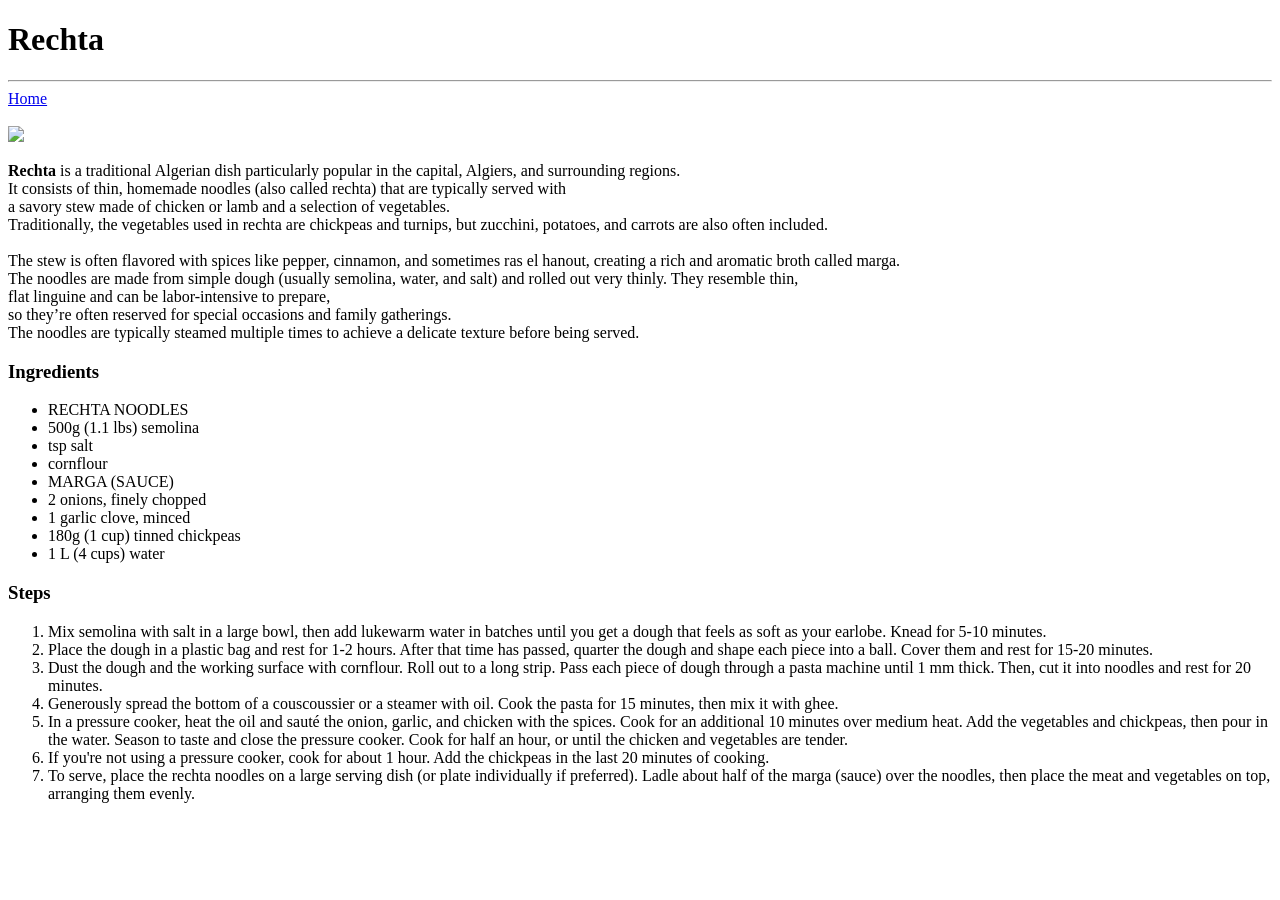
==== recipes/rechta.html @ 8c557d61 "Fix files structure I gorgot about the ewcipes directory so moves the html files" ====
<!DOCTYPE html>
<html lang="en">
<head>
    <meta charset="UTF-8">
    <meta name="viewport" content="width=device-width, initial-scale=1.0">
    <title>Document</title>
</head>
<body>
    <h1>Rechta</h1>
    <hr>

    <a href="index.html">Home</a> 
    <br> <br>
    <img src="https://encrypted-tbn0.gstatic.com/images?q=tbn:ANd9GcRVhuFlB-10JAiF4s7_x4IYRPYOQy2-hUHyaIVltuipRg&s=10">
    <p ><strong> Rechta </strong>is a traditional Algerian dish particularly popular in the capital, Algiers, and surrounding regions. <br>
    It consists of thin, homemade noodles (also called rechta) that are typically served with <br>
    a savory stew made of chicken or lamb and a selection of vegetables. <br>
    Traditionally, the vegetables used in rechta are chickpeas and turnips, but zucchini, potatoes, and carrots are also often included. <br>
        <br>
    The stew is often flavored with spices like pepper, cinnamon, and sometimes ras el hanout, creating a rich and aromatic broth called marga. <br>
    The noodles are made from simple dough (usually semolina, water, and salt) and rolled out very thinly. They resemble thin, <br>
    flat linguine and can be labor-intensive to prepare, <br>
    so they’re often reserved for special occasions and family gatherings. <br>
    The noodles are typically steamed multiple times to achieve a delicate texture before being served. 
    </p>
    
    <h3>Ingredients</h3>
    <ul>
        <li>RECHTA NOODLES</li>
        <li>500g (1.1 lbs) semolina</li>
        <li>tsp salt</li>
        <li>cornflour</li>
        <li>MARGA (SAUCE)</li>
        <li>2 onions, finely chopped</li>
        <li>1 garlic clove, minced</li>
        <li>180g (1 cup) tinned chickpeas</li>
        <li>1 L (4 cups) water</li>
    </ul>

    <h3>Steps</h3>     
    <ol>
        <li>Mix semolina with salt in a large bowl, then add lukewarm water in 
            batches until you get a dough
            that feels as soft as your earlobe. Knead for 5-10 minutes.</li>
        <li>Place the dough in a plastic bag and rest for 1-2 hours. 
            After that time has passed, quarter the dough and shape each piece into a ball.
            Cover them and rest for 15-20 minutes.</li>
        <li>Dust the dough and the working surface with cornflour. 
            Roll out to a long strip. Pass each piece of dough through a pasta machine until 1 mm thick. 
            Then, cut it into noodles and rest for 20 minutes.</li>
        <li>Generously spread the bottom of a couscoussier or a steamer with oil. 
            Cook the pasta for 15 minutes, then mix it with ghee.</li>
        <li>In a pressure cooker, heat the oil and sauté the onion, garlic, and chicken with the spices. 
            Cook for an additional 10 minutes over medium heat. 
            Add the vegetables and chickpeas, then pour in the water. 
            Season to taste and close the pressure cooker. 
            Cook for half an hour, or until the chicken and vegetables are tender.</li>
        <li>If you're not using a pressure cooker, cook for about 1 hour. 
            Add the chickpeas in the last 20 minutes of cooking.</li>
        <li>To serve, place the rechta noodles on a large serving dish (or plate individually if preferred). 
            Ladle about half of the marga (sauce) over the noodles, then place the meat and vegetables on top, 
            arranging them evenly.</li>
    </ol>



</body>
</html>
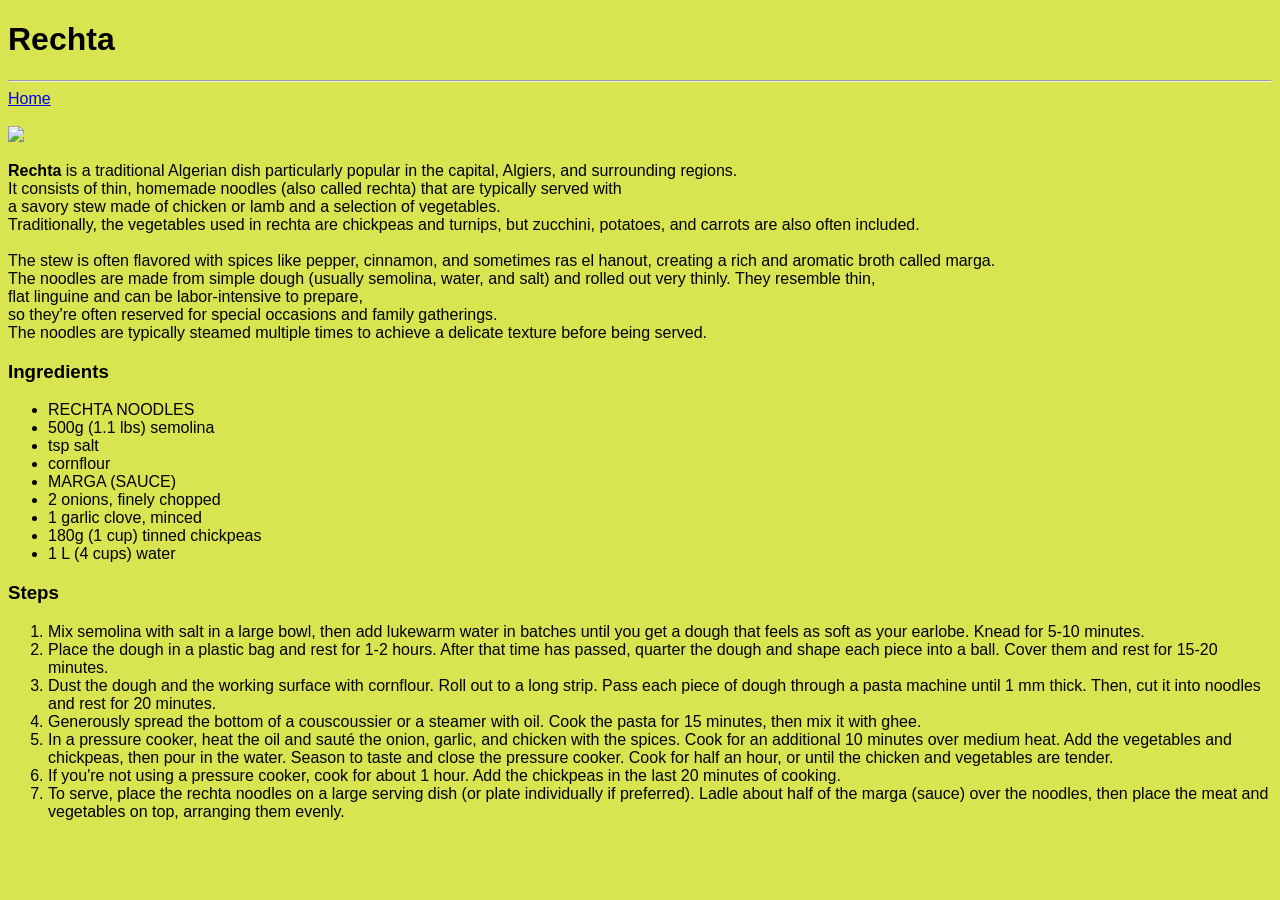
==== commit 3b3c7b3c: "Add some basic css style as a start" ====
--- a/recipes/rechta.html
+++ b/recipes/rechta.html
@@ -4,14 +4,16 @@
     <meta charset="UTF-8">
     <meta name="viewport" content="width=device-width, initial-scale=1.0">
     <title>Document</title>
+    <link rel="stylesheet" href="../style.css">
 </head>
-<body>
+<body class="rechta">
     <h1>Rechta</h1>
     <hr>
 
-    <a href="index.html">Home</a> 
+    <a href="../index.html">Home</a> 
     <br> <br>
     <img src="https://encrypted-tbn0.gstatic.com/images?q=tbn:ANd9GcRVhuFlB-10JAiF4s7_x4IYRPYOQy2-hUHyaIVltuipRg&s=10">
+    
     <p ><strong> Rechta </strong>is a traditional Algerian dish particularly popular in the capital, Algiers, and surrounding regions. <br>
     It consists of thin, homemade noodles (also called rechta) that are typically served with <br>
     a savory stew made of chicken or lamb and a selection of vegetables. <br>
@@ -20,7 +22,7 @@
     The stew is often flavored with spices like pepper, cinnamon, and sometimes ras el hanout, creating a rich and aromatic broth called marga. <br>
     The noodles are made from simple dough (usually semolina, water, and salt) and rolled out very thinly. They resemble thin, <br>
     flat linguine and can be labor-intensive to prepare, <br>
-    so they’re often reserved for special occasions and family gatherings. <br>
+    so they're often reserved for special occasions and family gatherings. <br>
     The noodles are typically steamed multiple times to achieve a delicate texture before being served. 
     </p>
     
--- a/style.css
+++ b/style.css
@@ -0,0 +1,30 @@
+body {
+    font-family:'Segoe UI', Tahoma, Geneva, Verdana, sans-serif
+}
+
+.home-body {
+    background-color: hsl(26, 76%, 64%);
+}
+
+.rechta {
+    background-color: hsla(65, 75%, 58%, 0.934);
+}
+
+.home {
+   text-align: center; 
+   
+   
+}
+
+#home-img {
+    margin-left: 585px;
+    width: 350px;
+    
+}
+
+
+
+
+    
+
+
